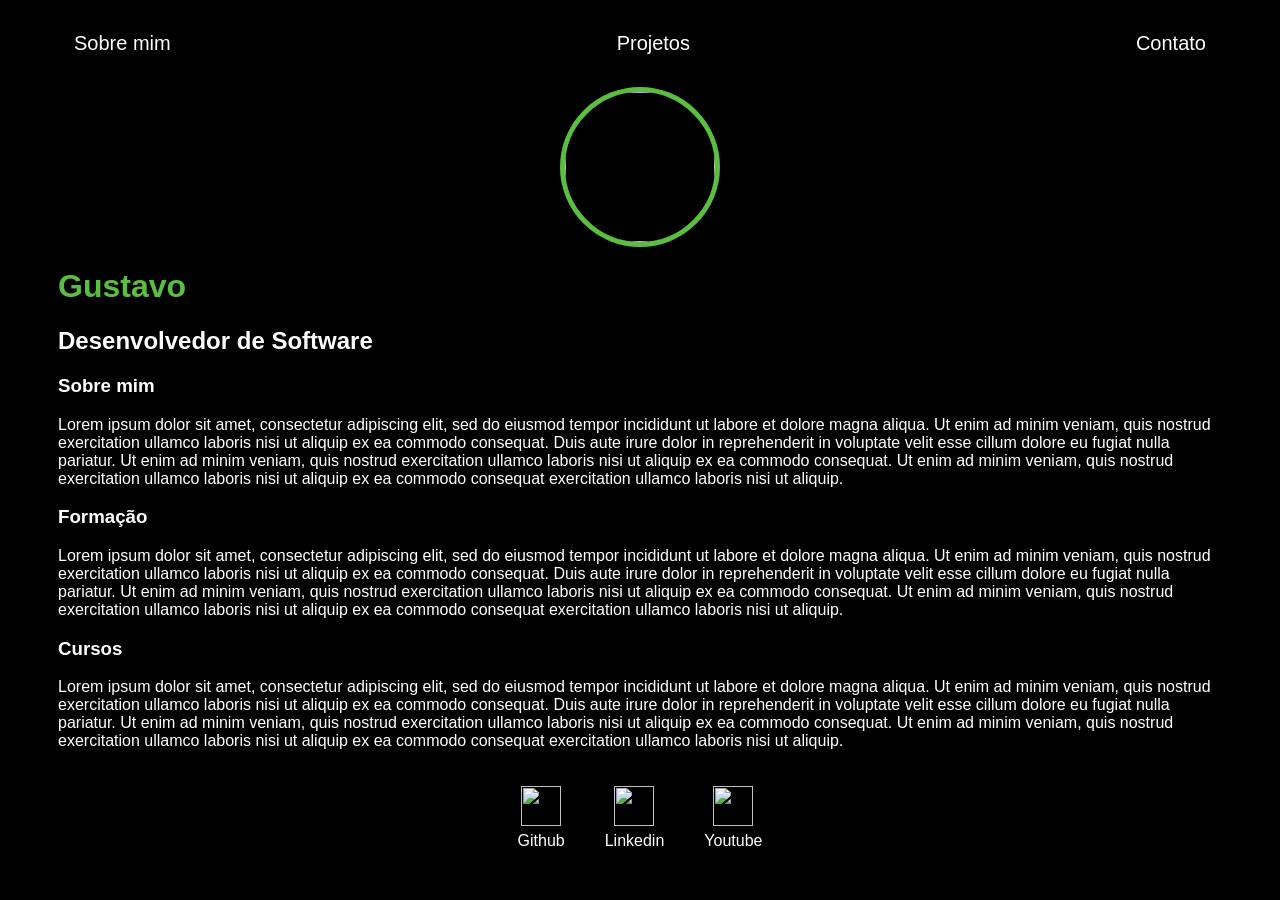
==== index.html @ e87559a6 "Add files via upload" ====
<!DOCTYPE html>
<html lang="en">

<head>
    <meta charset="UTF-8">
    <meta http-equiv="X-UA-Compatible" content="IE=edge">
    <meta name="viewport" content="width=device-width, initial-scale=1.0">
    <title>Gustavo</title>
    <link rel="stylesheet" href="index.css">
</head>

<body>
    <div class="container">
        <nav>
            <ul>
                <li>
                    <a href="index.html">Sobre mim</a>
                </li>
                <li>
                    <a href="project.html">Projetos</a>
                </li>
                <li>
                    <a href="contact.html">Contato</a>
                </li>
            </ul>
        </nav>

        <header>
            <div class="center">
                <img src="./img/Adriana.png"></img>
            </div>
            <h1>Gustavo</h1>
            <h2>Desenvolvedor de Software</h2>
        </header>

        <main>
            <section>
                <h3>Sobre mim</h3>
                <p>
                    Lorem ipsum dolor sit amet, consectetur adipiscing
                    elit, sed do eiusmod tempor incididunt ut labore
                    et dolore magna aliqua. Ut enim ad minim veniam, quis
                    nostrud exercitation ullamco laboris nisi ut aliquip
                    ex ea commodo consequat. Duis aute irure dolor in
                    reprehenderit in voluptate velit esse cillum dolore
                    eu fugiat nulla pariatur.
                    Ut enim ad minim veniam, quis
                    nostrud exercitation ullamco laboris nisi ut aliquip
                    ex ea commodo consequat.
                    Ut enim ad minim veniam, quis
                    nostrud exercitation ullamco laboris nisi ut aliquip
                    ex ea commodo consequat exercitation ullamco laboris nisi ut aliquip.
                </p>
            </section>
            <section>
                <h3>Formação</h3>
                <p>
                    Lorem ipsum dolor sit amet, consectetur adipiscing
                    elit, sed do eiusmod tempor incididunt ut labore
                    et dolore magna aliqua. Ut enim ad minim veniam, quis
                    nostrud exercitation ullamco laboris nisi ut aliquip
                    ex ea commodo consequat. Duis aute irure dolor in
                    reprehenderit in voluptate velit esse cillum dolore
                    eu fugiat nulla pariatur.
                    Ut enim ad minim veniam, quis
                    nostrud exercitation ullamco laboris nisi ut aliquip
                    ex ea commodo consequat.
                    Ut enim ad minim veniam, quis
                    nostrud exercitation ullamco laboris nisi ut aliquip
                    ex ea commodo consequat exercitation ullamco laboris nisi ut aliquip.
                </p>
            </section>
            <section>
                <h3>Cursos</h3>
                <p>
                    Lorem ipsum dolor sit amet, consectetur adipiscing
                    elit, sed do eiusmod tempor incididunt ut labore
                    et dolore magna aliqua. Ut enim ad minim veniam, quis
                    nostrud exercitation ullamco laboris nisi ut aliquip
                    ex ea commodo consequat. Duis aute irure dolor in
                    reprehenderit in voluptate velit esse cillum dolore
                    eu fugiat nulla pariatur.
                    Ut enim ad minim veniam, quis
                    nostrud exercitation ullamco laboris nisi ut aliquip
                    ex ea commodo consequat.
                    Ut enim ad minim veniam, quis
                    nostrud exercitation ullamco laboris nisi ut aliquip
                    ex ea commodo consequat exercitation ullamco laboris nisi ut aliquip.
                </p>
            </section>
        </main>

        <footer>
            <a href="https://github.com/AdrianaSaty" target="_blank" rel="noopener noreferrer">
                <img src="./img/github.svg"></img>
                <p>Github</p>
            </a>
            <a href="https://www.linkedin.com/in/adriana-saty-bertelli/" target="_blank" rel="noopener noreferrer">
                <img src="./img/linkedin.svg"></img>
                <p>Linkedin</p>
            </a>
            <a href="https://www.youtube.com/c/AdrianaSaty" target="_blank" rel="noopener noreferrer">
                <img src="./img/youtube.svg"></img>
                <p>Youtube</p>
            </a>
        </footer>
    </div>

</body>

</html>
---- index.css ----
body {
    color: white;
    background-color: black;
    font-family: Arial, Helvetica, sans-serif;
}

ul {
    display: flex;
    justify-content: space-between;
    list-style-type: none;
    align-items: center;
    padding: 16px;
}

a {
    color: white;
    text-decoration: none;
}

header img {
    width: 150px;
    height: 150px;
    border-radius: 50%;
    border: 5px solid #5BBE42;
}

.center {
    text-align: center;
}

h1 {
    color: #5BBE42;
}

footer img {
    width: 40px;
    height: 40px;
}

footer {
    display: flex;
    justify-content: center;
}

footer a {
    margin: 20px;
    text-align: center;
}

footer p {
    margin-top: 2px;
}

.container {
    padding: 0px 50px;
}

nav a {
    font-size: 20px;
}

nav a:hover {
    color: #5BBE42;
}

.contact-form input{
    width: 100%;
    padding: 8px 0;
    margin: 8px 0;
}

.contact-form input[type=text] {
    height: 100px;
}

button {
    color: black;
    background-color: white;
    border: none;
    width: 100px;
    height: 30px;
}
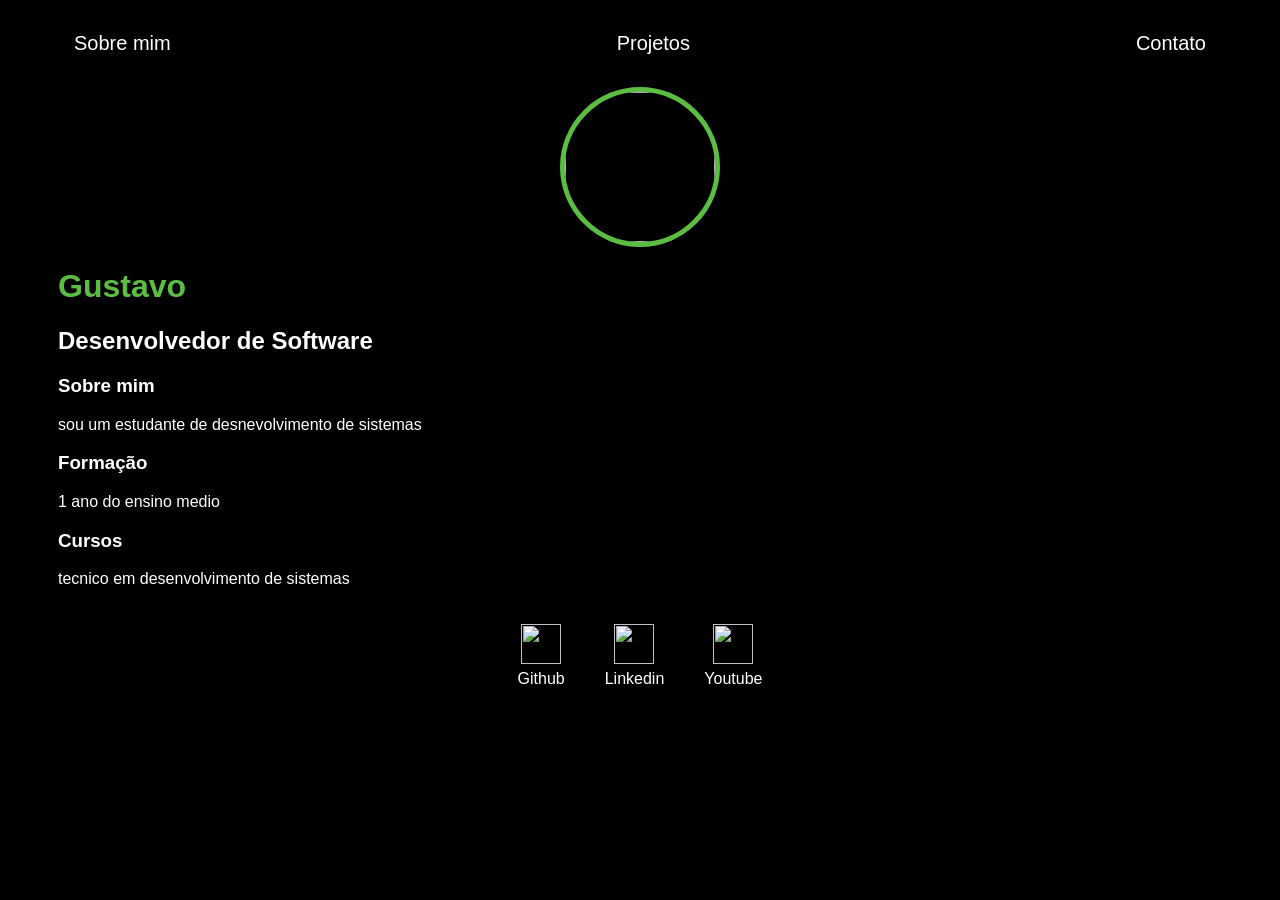
==== commit 5cc6ef64: "Update index.html" ====
--- a/index.html
+++ b/index.html
@@ -37,55 +37,19 @@
             <section>
                 <h3>Sobre mim</h3>
                 <p>
-                    Lorem ipsum dolor sit amet, consectetur adipiscing
-                    elit, sed do eiusmod tempor incididunt ut labore
-                    et dolore magna aliqua. Ut enim ad minim veniam, quis
-                    nostrud exercitation ullamco laboris nisi ut aliquip
-                    ex ea commodo consequat. Duis aute irure dolor in
-                    reprehenderit in voluptate velit esse cillum dolore
-                    eu fugiat nulla pariatur.
-                    Ut enim ad minim veniam, quis
-                    nostrud exercitation ullamco laboris nisi ut aliquip
-                    ex ea commodo consequat.
-                    Ut enim ad minim veniam, quis
-                    nostrud exercitation ullamco laboris nisi ut aliquip
-                    ex ea commodo consequat exercitation ullamco laboris nisi ut aliquip.
+                    sou um estudante de desnevolvimento de sistemas
                 </p>
             </section>
             <section>
                 <h3>Formação</h3>
                 <p>
-                    Lorem ipsum dolor sit amet, consectetur adipiscing
-                    elit, sed do eiusmod tempor incididunt ut labore
-                    et dolore magna aliqua. Ut enim ad minim veniam, quis
-                    nostrud exercitation ullamco laboris nisi ut aliquip
-                    ex ea commodo consequat. Duis aute irure dolor in
-                    reprehenderit in voluptate velit esse cillum dolore
-                    eu fugiat nulla pariatur.
-                    Ut enim ad minim veniam, quis
-                    nostrud exercitation ullamco laboris nisi ut aliquip
-                    ex ea commodo consequat.
-                    Ut enim ad minim veniam, quis
-                    nostrud exercitation ullamco laboris nisi ut aliquip
-                    ex ea commodo consequat exercitation ullamco laboris nisi ut aliquip.
+                    1 ano do ensino medio 
                 </p>
             </section>
             <section>
                 <h3>Cursos</h3>
                 <p>
-                    Lorem ipsum dolor sit amet, consectetur adipiscing
-                    elit, sed do eiusmod tempor incididunt ut labore
-                    et dolore magna aliqua. Ut enim ad minim veniam, quis
-                    nostrud exercitation ullamco laboris nisi ut aliquip
-                    ex ea commodo consequat. Duis aute irure dolor in
-                    reprehenderit in voluptate velit esse cillum dolore
-                    eu fugiat nulla pariatur.
-                    Ut enim ad minim veniam, quis
-                    nostrud exercitation ullamco laboris nisi ut aliquip
-                    ex ea commodo consequat.
-                    Ut enim ad minim veniam, quis
-                    nostrud exercitation ullamco laboris nisi ut aliquip
-                    ex ea commodo consequat exercitation ullamco laboris nisi ut aliquip.
+                    tecnico em desenvolvimento de sistemas
                 </p>
             </section>
         </main>
@@ -108,4 +72,5 @@
 
 </body>
 
-</html>+
+</html>
